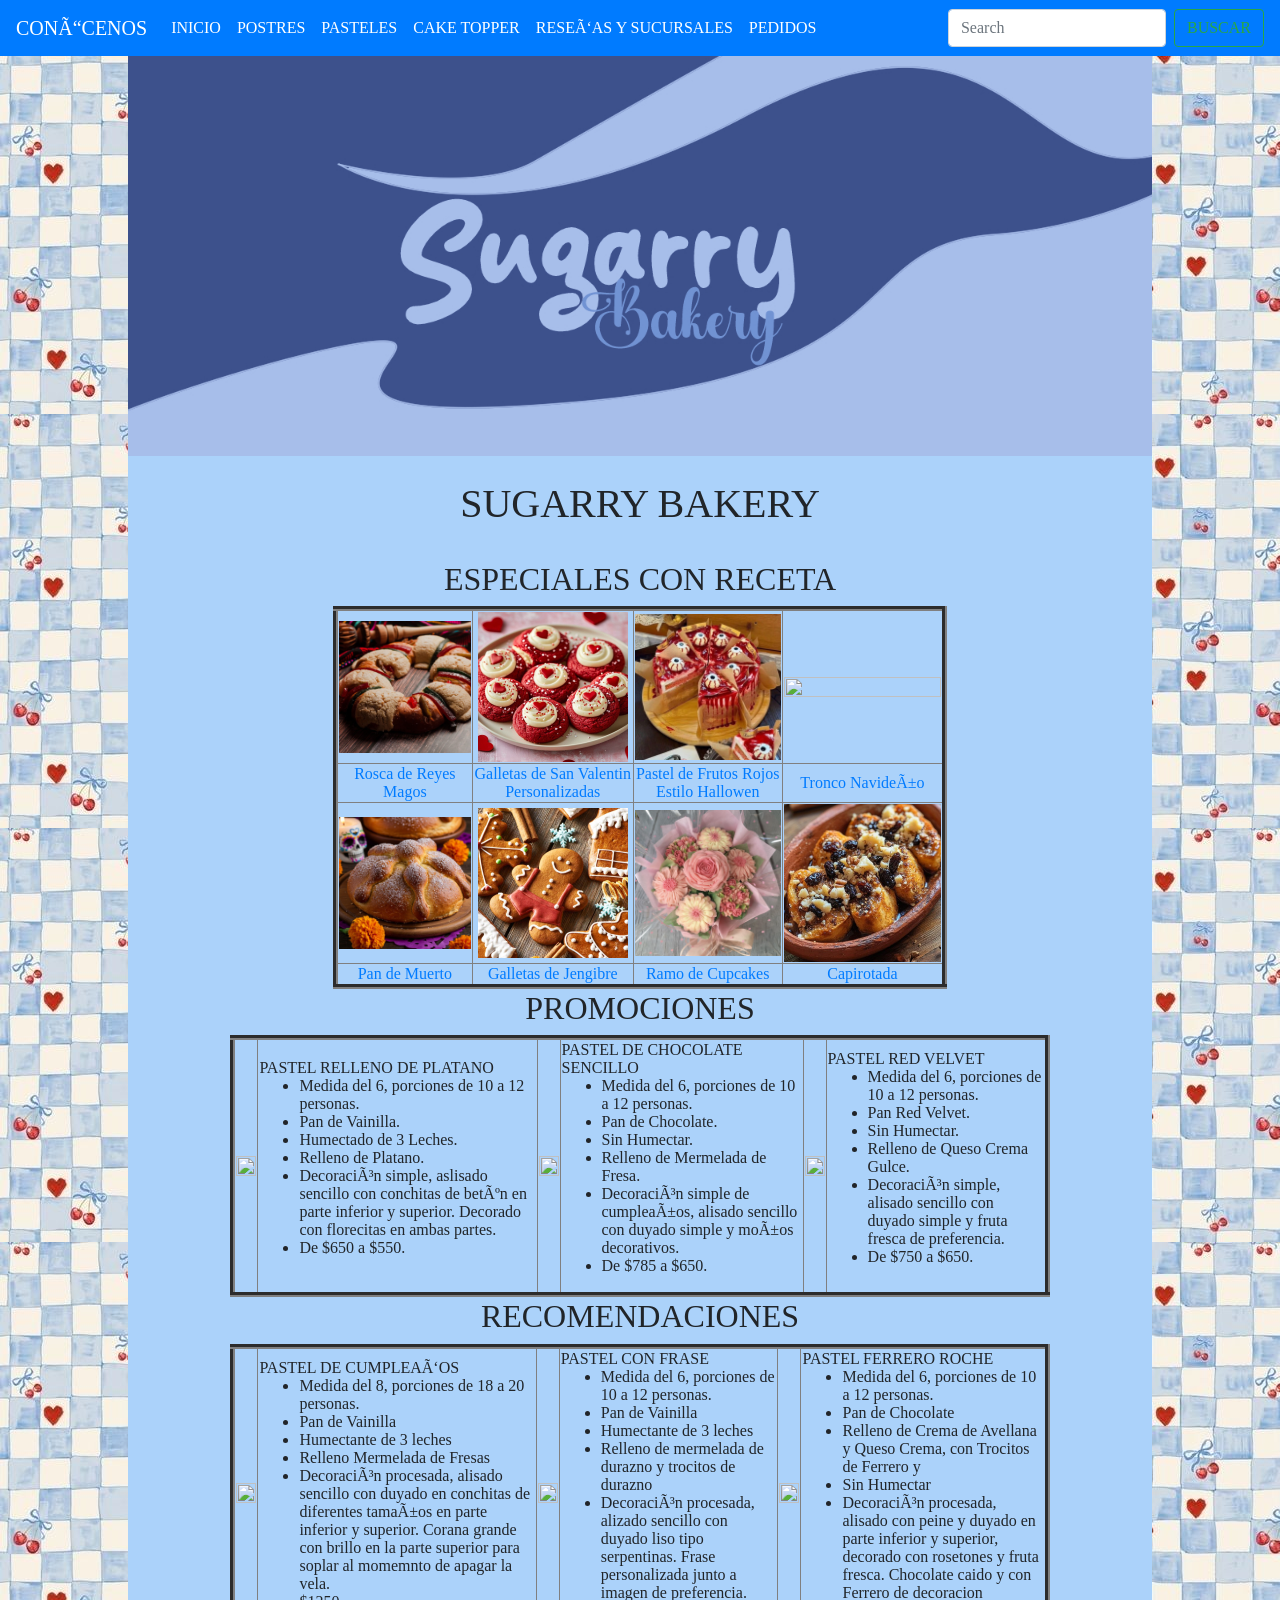
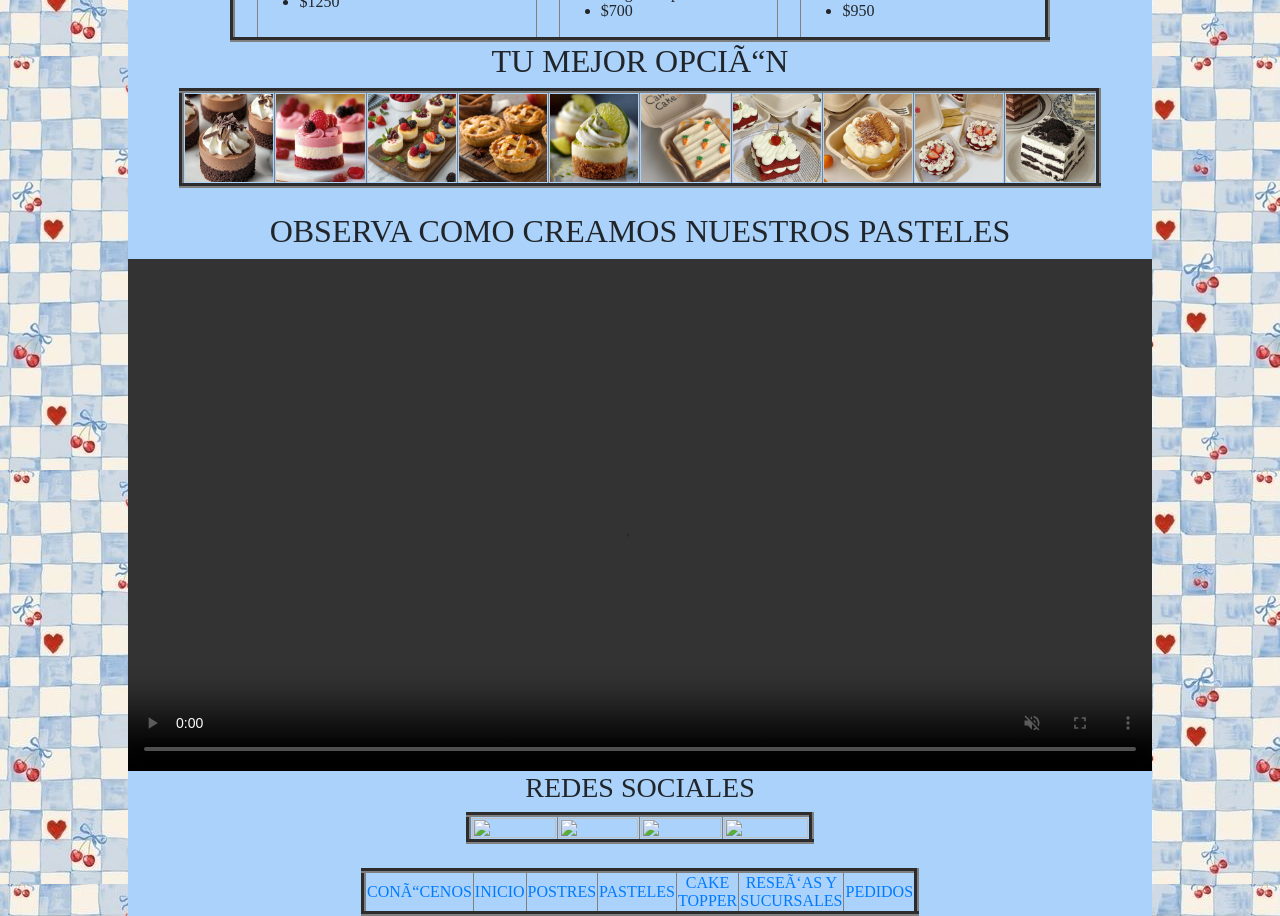
==== inicio.html @ 8e1a06b0 "Primer commit" ====
<html>
<head>
<title>COBACHBC</title>
<link rel="stylesheet" href="css/estilos1.css">
<link rel="stylesheet" href="https://stackpath.bootstrapcdn.com/bootstrap/4.4.1/css/bootstrap.min.css" integrity="sha384-Vkoo8x4CGsO3+Hhxv8T/Q5PaXtkKtu6ug5TOeNV6gBiFeWPGFN9MuhOf23Q9Ifjh" crossorigin="anonymous">
</head>
<nav class="navbar navbar-expand-lg navbar-dark bg-primary">
    <a class="navbar-brand" href="index.html">CONÓCENOS</a>
    <button class="navbar-toggler" type="button" data-toggle="collapse" data-target="#navbarTogglerDemo02" aria-controls="navbarTogglerDemo02" aria-expanded="false" aria-label="Toggle navigation">
      <span class="navbar-toggler-icon"></span>
    </button>
  
    <div class="collapse navbar-collapse" id="navbarTogglerDemo02">
      <ul class="navbar-nav mr-auto mt-2 mt-lg-0">
        <li class="nav-item active">
                <a class="nav-link" href="inicio.html">INICIO<span class="sr-only">(current)</span></a>
            </li>
        <li class="nav-item active">
            <a class="nav-link" href="tavirapag1.html">POSTRES<span class="sr-only">(current)</span></a>
          </li>
        <li class="nav-item active">
          <a class="nav-link" href="tavirapag2.html">PASTELES</a>
        </li>
        <li class="nav-item">
          <a class="nav-link active" href="tavirapag3.html" tabindex="-1" aria-disabled="true">CAKE TOPPER</a>
        </li>
        <li class="nav-item active">
                <a class="nav-link" href="tavirapag4.html">RESEÑAS Y SUCURSALES<span class="sr-only">(current)</span></a>
              </li>
        <li class="nav-item active">
            <a class="nav-link" href="tavirapag5.html">PEDIDOS<span class="sr-only">(current)</span></a>
          </li>
      </ul>
      <form class="form-inline my-2 my-lg-0">
        <input class="form-control mr-sm-2" type="search" placeholder="Search">
        <button class="btn btn-outline-success my-2 my-sm-0" type="submit">BUSCAR</button>
      </form>
    </div>
  </nav>  
<body>
<div class="contenedor">
    <header>

    </header>
<main>
<br>
<h1 align="center">SUGARRY BAKERY</h1>
<br>
<h2 align="center">ESPECIALES CON RECETA</h2>
<table width="60%" align="center" border="5">
    <tr align="center">
        <td><img src="Imagen/ROSCA.jpg" height="100%" width="100%"></td>
        <td><img src="Imagen/GALLETAS.jpg" height="150px" width="150px"></td>
        <td><img src="Imagen/PASTELFRUTOSROJOS.jpg" height="100%" width="100%"></td>
        <td><img src="imagen/TRONCO.jpg" height="100%" width="100%"></td>
    </tr>
    <tr align="center">
        <td><a href="https://tradipan.com.mx/recetas/info/rosca-de-reyes-tradicional">Rosca de Reyes Magos</a><br></td>
        <td><a href="https://www.recetasnestle.com.mx/recetas/galletas-red-velvet">Galletas de San Valentin Personalizadas</a><br></td>
        <td><a href="https://elgourmet.com/recetas/tarta-de-frutos-rojo/">Pastel de Frutos Rojos Estilo Hallowen</a><br></td>
        <td><a href="https://www.kiwilimon.com/temporada/recetas-navidenas/postres-navidenos/tronco-navideno">Tronco Navideño</a><br></td>
    </tr>
    <tr align="center">
        <td><img src="Imagen/MUERTO.jpg" height="100%" width="100%"></td>
        <td><img src="Imagen/JENGIBRE.jpg" height="150px" width="150px"></td>
        <td><img src="Imagen/CUPCAKES.jpg" height="100%" width="100%"></td>
        <td><img src="Imagen/CAPIROTADAS.jpg" height="100%" width="100%"></td>
    </tr>
    <tr align="center">
        <td><a href="https://www.bizcochosysancochos.com/2024/10/pan-de-muerto.html">Pan de Muerto</a><br></td>
        <td><a href="http://directoalpaladar.com/postres/galletas-hombre-jengibre-gingerbread-man-clasico-navideno-para-decorar-regalar-devorar">Galletas de Jengibre</a><br></td>
        <td><a href="https://sallysbakingaddiction.com/cupcake-bouquet/">Ramo de Cupcakes</a><br></td>
        <td><a href="https://laroussecocina.mx/receta/capirotada/">Capirotada</a><br></td>
    </tr>
</table>
<h2 align="center">PROMOCIONES</h2>
<table width="80%" align="center" border="5">
    <tr>
        <td><img src="imagen/PASTELSENCILLO.jpg" WIDTH="100%"></td>
        <td>PASTEL RELLENO DE PLATANO
            <ul>
                <li>Medida del 6, porciones de 10 a 12 personas.</li>
                <li>Pan de Vainilla.</li>
                <li>Humectado de 3 Leches.</li>
                <li>Relleno de Platano.</li>
                <li>Decoración simple, aslisado sencillo con conchitas de betún en parte inferior y superior. Decorado con florecitas en ambas partes.</li>
                <li>De $650 a $550.</li>
            </ul>      
        </td>
        <td><img src="imagen/PASTELCUMPLE.jpg" WIDTH="100%"></td>
        <td>PASTEL DE CHOCOLATE SENCILLO
            <ul>
                <li>Medida del 6, porciones de 10 a 12 personas.</li>
                <li>Pan de Chocolate.</li>
                <li>Sin Humectar.</li>
                <li>Relleno de Mermelada de Fresa.</li>
                <li>Decoración simple de cumpleaños, alisado sencillo con duyado simple y moños decorativos.</li>
                <li>De $785 a $650.</li>
            </ul>
        </td>
        <td><img src="imagen/PASTELXX.jpg" WIDTH="100%"></td>
        <td>PASTEL RED VELVET
            <ul>
                <li>Medida del 6, porciones de 10 a 12 personas.</li>
                <li>Pan Red Velvet.</li>
                <li>Sin Humectar.</li>
                <li>Relleno de Queso Crema Gulce.</li>
                <li>Decoración simple, alisado sencillo con duyado simple y fruta fresca de preferencia.</li>
                <li>De $750 a $650.</li>
            </ul>
        </td>
    </tr>
</table>
<h2 align="center">RECOMENDACIONES</h2>
<table width="80%" align="center" border="5">
    <tr>
        <td><img src="imagen/TENDENCIA.jpg" WIDTH="100%"></td>
        <td>PASTEL DE CUMPLEAÑOS
            <ul>
                <li>Medida del 8, porciones de 18 a 20 personas.</li>
                <li>Pan de Vainilla</li>
                <li>Humectante de 3 leches</li>
                <li>Relleno Mermelada de Fresas</li>
                <li>Decoración procesada, alisado sencillo con duyado en conchitas de diferentes tamaños en parte inferior y superior. Corana grande con brillo en la parte superior para soplar al momemnto de apagar la vela.</li>
                <li>$1250</li>
            </ul>
        </td>
        <td><img src="imagen/PASTELFRASE.jpg" WIDTH="100%"></td>
        <td>PASTEL CON FRASE
            <ul>
                <li>Medida del 6, porciones de 10 a 12 personas.</li>
                <li>Pan de Vainilla</li>
                <li>Humectante de 3 leches</li>
                <li>Relleno de mermelada de durazno y trocitos de durazno</li>
                <li>Decoración procesada, alizado sencillo con duyado liso tipo serpentinas. Frase personalizada junto a imagen de preferencia.</li>
                <li>$700</li>
            </ul>
        </td>
        <td><img src="imagen/PASTELCHOCO.jpg" WIDTH="100%"></td>
        <td>PASTEL FERRERO ROCHE
            <ul>
                <li>Medida del 6, porciones de 10 a 12 personas.</li>
                <li>Pan de Chocolate</li>
                <li>Relleno de Crema de Avellana y Queso Crema, con Trocitos de Ferrero y</li>
                <li>Sin Humectar</li>
                <li>Decoración procesada, alisado con peine y duyado en parte inferior y superior, decorado con rosetones y fruta fresca. Chocolate caido y con Ferrero de decoracion</li>
                <li>$950</li>
            </ul>
        </td>
    </tr>
</table>
<h2 align="center">TU MEJOR OPCIÓN</h2>
<table width="90%" align="center" border="5">
    <tr>
        <td><img src="img/I1.jpg" width="100%"></td>
        <td><img src="img/I2.jpg" height="100%" width="100%"></td>
        <td><img src="img/I3.jpg" width="100%"></td>
        <td><img src="img/I4.jpg" height="100%" width="100%"></td>
        <td><img src="img/I5.jpg" width="100%"></td>
        <td><img src="img/I6.jpg" width="100%"></td>
        <td><img src="img/I7.jpg" width="100%"></td>
        <td><img src="img/I8.jpg" height="100%" width="100%"></td>
        <td><img src="img/I9.jpg" width="100%"></td>
        <td><img src="img/I10.jpg" height="100%" width="100%"></td>
    </tr>
</table><br>
<h2 align="center">OBSERVA COMO CREAMOS NUESTROS PASTELES</h2>
<div class="container">
    <div class="row">
      <video width=100% autoplay muted loop controls>
          <source src="video/boxcakes.mp4" type="video/mp4">
          <source src="NombredelVideo.webm" type="video/webm">
          <source src="NombredelVideo.ogv" type="video/ogg">
          <img src="NombredelVideo.png" alt="Video no soportado">
          Su navegador no soporta contenido multimedia.
  </video>
  </div>
  

<h3 align="center">REDES SOCIALES</h3>
<table width="35%" align="center" border="5">
    <tr>
            <td><a href="https://www.instagram.com/"><img src="IMAGEN/insta.png" width="100%"></a></td>
            <td><a href="https://www.tiktok.com/"><img src="IMAGEN/tiktok.png" width="100%"></a></td>
            <td><a href="https://www.youtube.com/"><img src="IMAGEN/youtube.png" width="100%"></a></td>
            <td><a href="https://x.com/"><img src="IMAGEN/twitter.png" width="100%"></a></td>
    </tr>
</table>
<br>
          <table width=50% align=center border= "5" >
            <tr align=center>
                <td widht=10%><a href="index.html">CONÓCENOS</a></td>
                <td widht=10%><a href="inicio.html">INICIO</a></td>
                <td widht=10%><a href="tavirapag1.html">POSTRES</a></td>
                <td widht=10%><a href="tavirapag2.html">PASTELES</a></td>
                <td widht=10%><a href="tavirapag3.html">CAKE TOPPER</a></td>
                <td widht=10%><a href="tavirapag4.html">RESEÑAS Y SUCURSALES</a></td>
                <td widht=10%><a href="tavirapag5.html">PEDIDOS</a></td>
            </tr>
            </table>
</main>
</div>
            <style>
                    body{
                        font-family: Georgia, 'Times New Roman', Times, serif;
                        text-align: justify;
                    }
                  </style>
<script src="https://code.jquery.com/jquery-3.4.1.slim.min.js" integrity="sha384-J6qa4849blE2+poT4WnyKhv5vZF5SrPo0iEjwBvKU7imGFAV0wwj1yYfoRSJoZ+n" crossorigin="anonymous"></script>
<script src="https://cdn.jsdelivr.net/npm/popper.js@1.16.0/dist/umd/popper.min.js" integrity="sha384-Q6E9RHvbIyZFJoft+2mJbHaEWldlvI9IOYy5n3zV9zzTtmI3UksdQRVvoxMfooAo" crossorigin="anonymous"></script>
<script src="https://stackpath.bootstrapcdn.com/bootstrap/4.4.1/js/bootstrap.min.js" integrity="sha384-wfSDF2E50Y2D1uUdj0O3uMBJnjuUD4Ih7YwaYd1iqfktj0Uod8GCExl3Og8ifwB6" crossorigin="anonymous"></script>
</body>
</html>
---- css/estilos1.css ----
{
    padding; 0;
    margin; 0;
    box-sizing: border-box;
}

body{
    font-family: Georgia, 'Times New Roman', Times, serif;
    background-image: url("../Imagen/wallpaper.jpg");
}
.contenedor{
    width: 80%;
    background: #abd2fa;
    margin: auto;
}
header{
    height: 400px;
    background-image: url("../Imagen/wa.jpg");
    background-position: center;
    background-size: cover; 
}
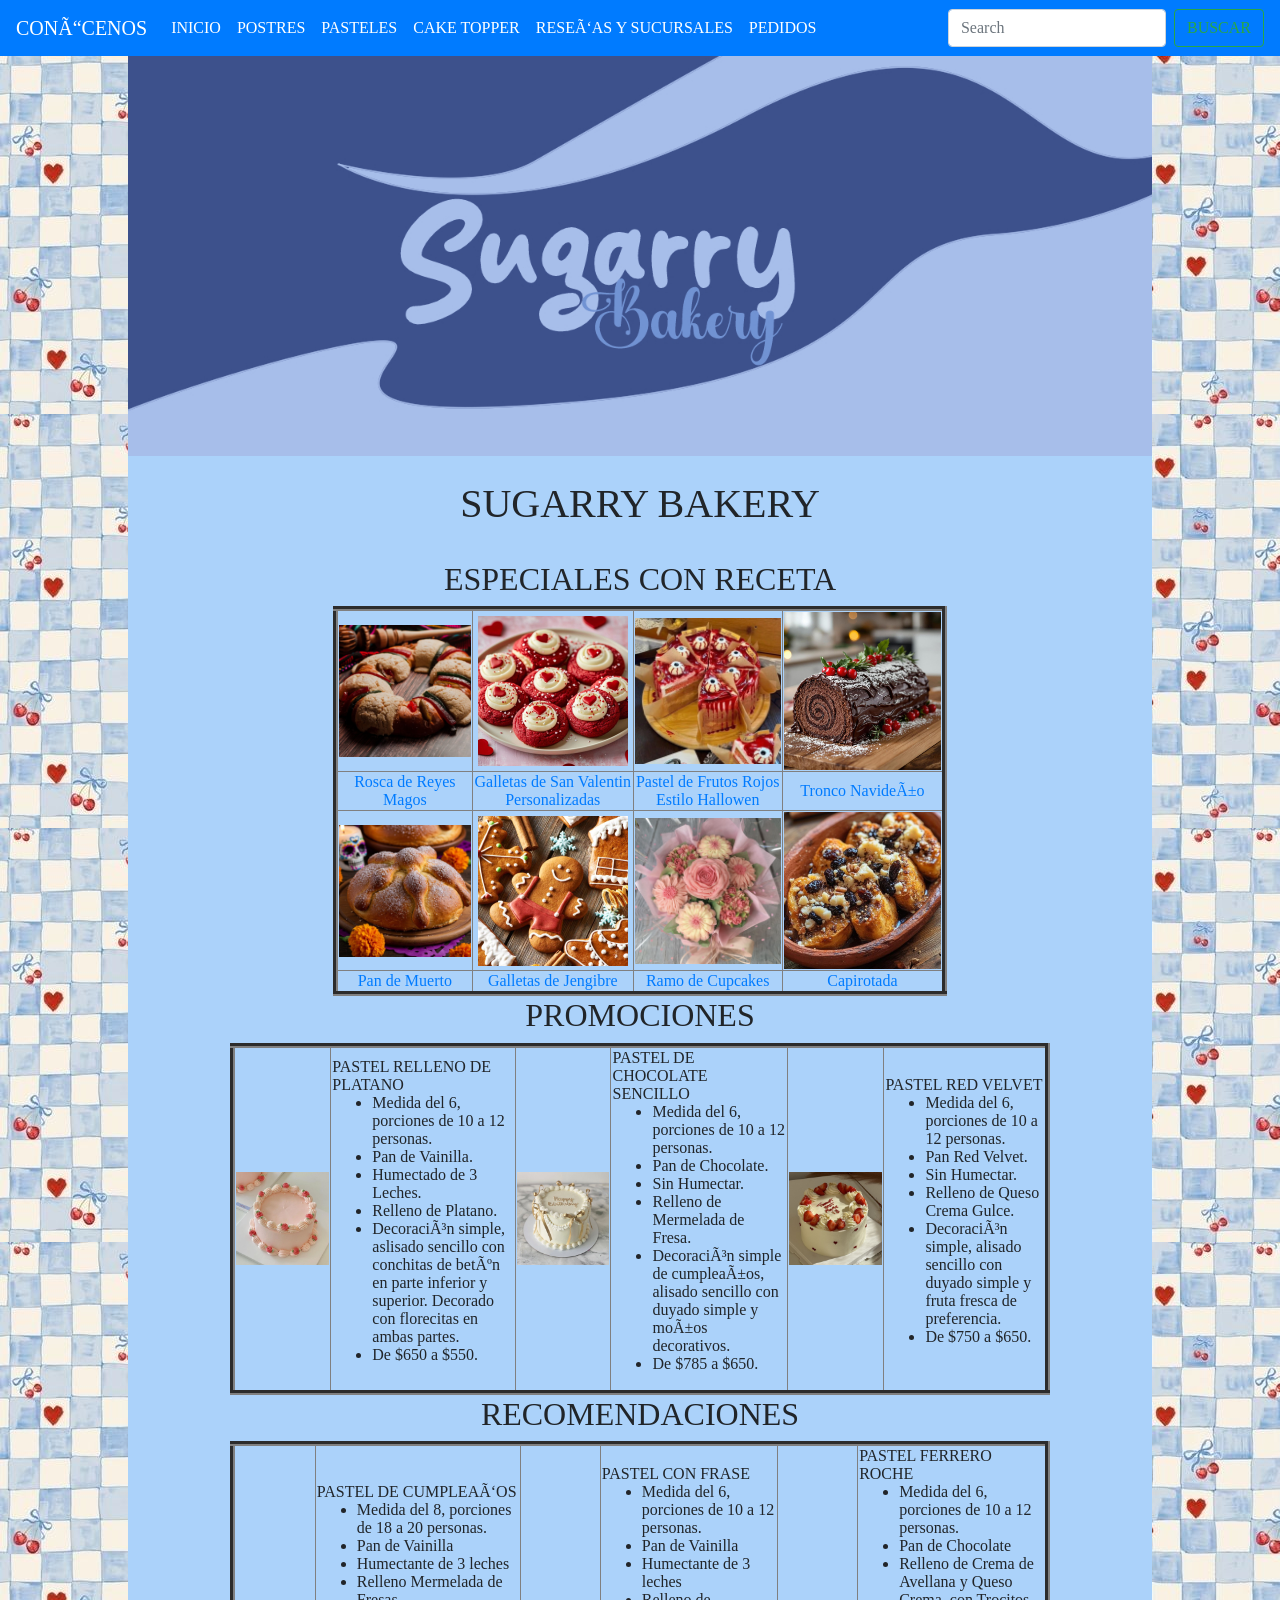
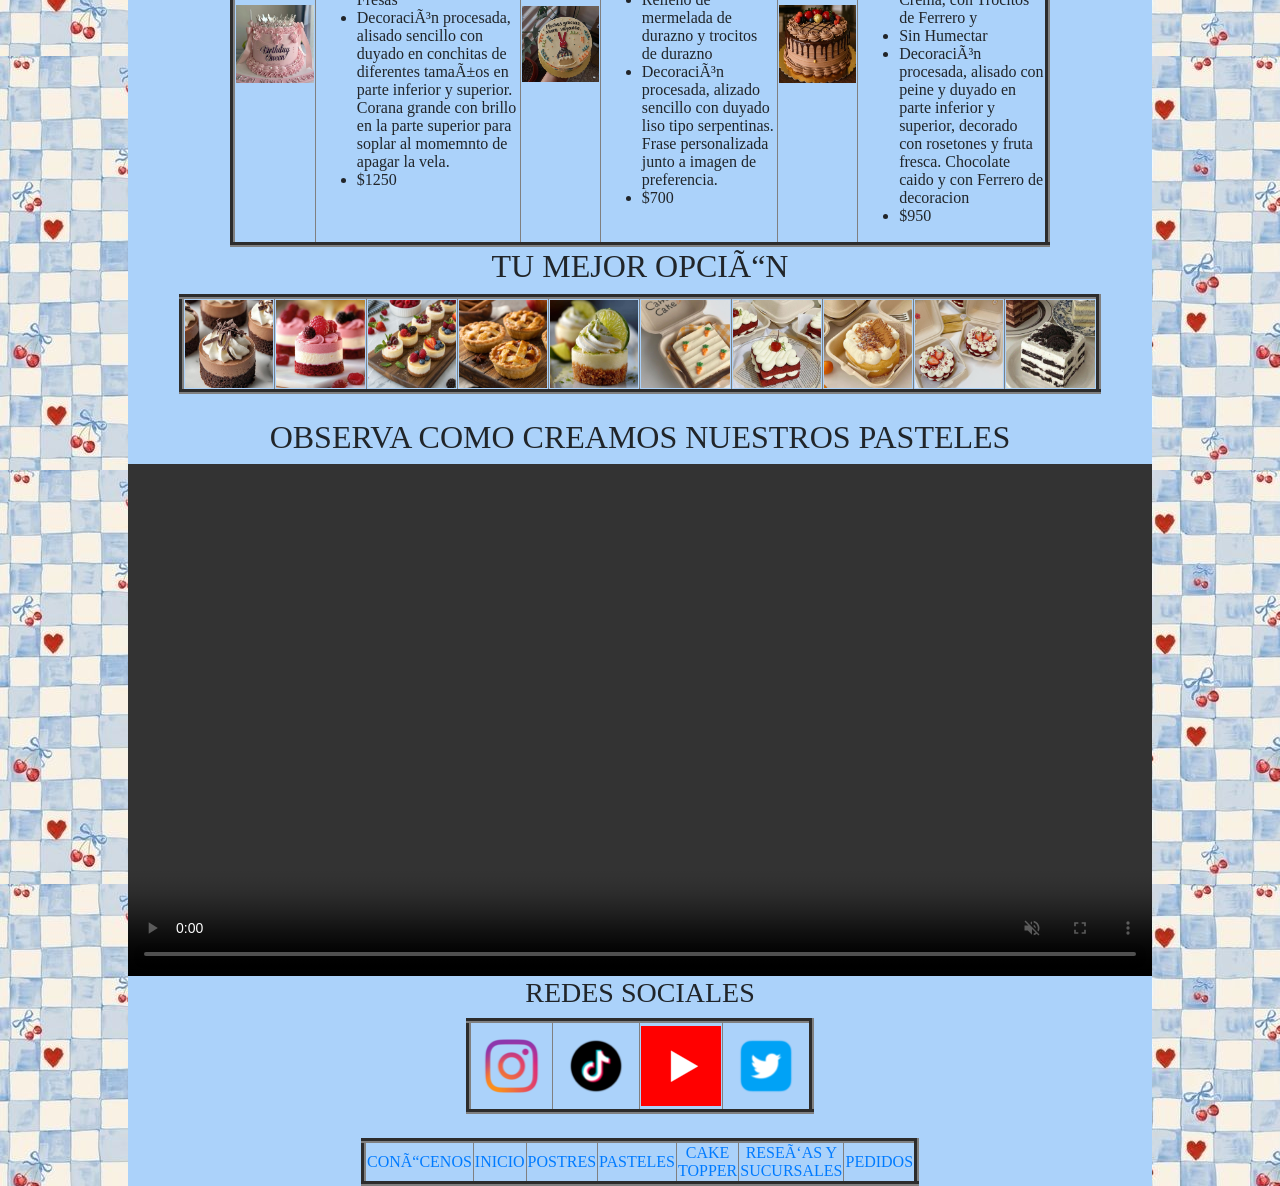
==== commit 07d891a1: "Segundo commit" ====
--- a/inicio.html
+++ b/inicio.html
@@ -52,7 +52,7 @@
         <td><img src="Imagen/ROSCA.jpg" height="100%" width="100%"></td>
         <td><img src="Imagen/GALLETAS.jpg" height="150px" width="150px"></td>
         <td><img src="Imagen/PASTELFRUTOSROJOS.jpg" height="100%" width="100%"></td>
-        <td><img src="imagen/TRONCO.jpg" height="100%" width="100%"></td>
+        <td><img src="Imagen/TRONCO.jpg" height="100%" width="100%"></td>
     </tr>
     <tr align="center">
         <td><a href="https://tradipan.com.mx/recetas/info/rosca-de-reyes-tradicional">Rosca de Reyes Magos</a><br></td>
@@ -76,7 +76,7 @@
 <h2 align="center">PROMOCIONES</h2>
 <table width="80%" align="center" border="5">
     <tr>
-        <td><img src="imagen/PASTELSENCILLO.jpg" WIDTH="100%"></td>
+        <td><img src="Imagen/PASTELSENCILLO.jpg" WIDTH="100%"></td>
         <td>PASTEL RELLENO DE PLATANO
             <ul>
                 <li>Medida del 6, porciones de 10 a 12 personas.</li>
@@ -87,7 +87,7 @@
                 <li>De $650 a $550.</li>
             </ul>      
         </td>
-        <td><img src="imagen/PASTELCUMPLE.jpg" WIDTH="100%"></td>
+        <td><img src="Imagen/PASTELCUMPLE.jpg" WIDTH="100%"></td>
         <td>PASTEL DE CHOCOLATE SENCILLO
             <ul>
                 <li>Medida del 6, porciones de 10 a 12 personas.</li>
@@ -98,7 +98,7 @@
                 <li>De $785 a $650.</li>
             </ul>
         </td>
-        <td><img src="imagen/PASTELXX.jpg" WIDTH="100%"></td>
+        <td><img src="Imagen/PASTELXX.jpg" WIDTH="100%"></td>
         <td>PASTEL RED VELVET
             <ul>
                 <li>Medida del 6, porciones de 10 a 12 personas.</li>
@@ -114,7 +114,7 @@
 <h2 align="center">RECOMENDACIONES</h2>
 <table width="80%" align="center" border="5">
     <tr>
-        <td><img src="imagen/TENDENCIA.jpg" WIDTH="100%"></td>
+        <td><img src="Imagen/TENDENCIA.jpg" WIDTH="100%"></td>
         <td>PASTEL DE CUMPLEAÑOS
             <ul>
                 <li>Medida del 8, porciones de 18 a 20 personas.</li>
@@ -125,7 +125,7 @@
                 <li>$1250</li>
             </ul>
         </td>
-        <td><img src="imagen/PASTELFRASE.jpg" WIDTH="100%"></td>
+        <td><img src="Imagen/PASTELFRASE.jpg" WIDTH="100%"></td>
         <td>PASTEL CON FRASE
             <ul>
                 <li>Medida del 6, porciones de 10 a 12 personas.</li>
@@ -136,7 +136,7 @@
                 <li>$700</li>
             </ul>
         </td>
-        <td><img src="imagen/PASTELCHOCO.jpg" WIDTH="100%"></td>
+        <td><img src="Imagen/PASTELCHOCO.jpg" WIDTH="100%"></td>
         <td>PASTEL FERRERO ROCHE
             <ul>
                 <li>Medida del 6, porciones de 10 a 12 personas.</li>
@@ -180,10 +180,10 @@
 <h3 align="center">REDES SOCIALES</h3>
 <table width="35%" align="center" border="5">
     <tr>
-            <td><a href="https://www.instagram.com/"><img src="IMAGEN/insta.png" width="100%"></a></td>
-            <td><a href="https://www.tiktok.com/"><img src="IMAGEN/tiktok.png" width="100%"></a></td>
-            <td><a href="https://www.youtube.com/"><img src="IMAGEN/youtube.png" width="100%"></a></td>
-            <td><a href="https://x.com/"><img src="IMAGEN/twitter.png" width="100%"></a></td>
+            <td><a href="https://www.instagram.com/"><img src="Imagen/insta.png" width="100%"></a></td>
+            <td><a href="https://www.tiktok.com/"><img src="Imagen/tiktok.png" width="100%"></a></td>
+            <td><a href="https://www.youtube.com/"><img src="Imagen/youtube.png" width="100%"></a></td>
+            <td><a href="https://x.com/"><img src="Imagen/twitter.png" width="100%"></a></td>
     </tr>
 </table>
 <br>
